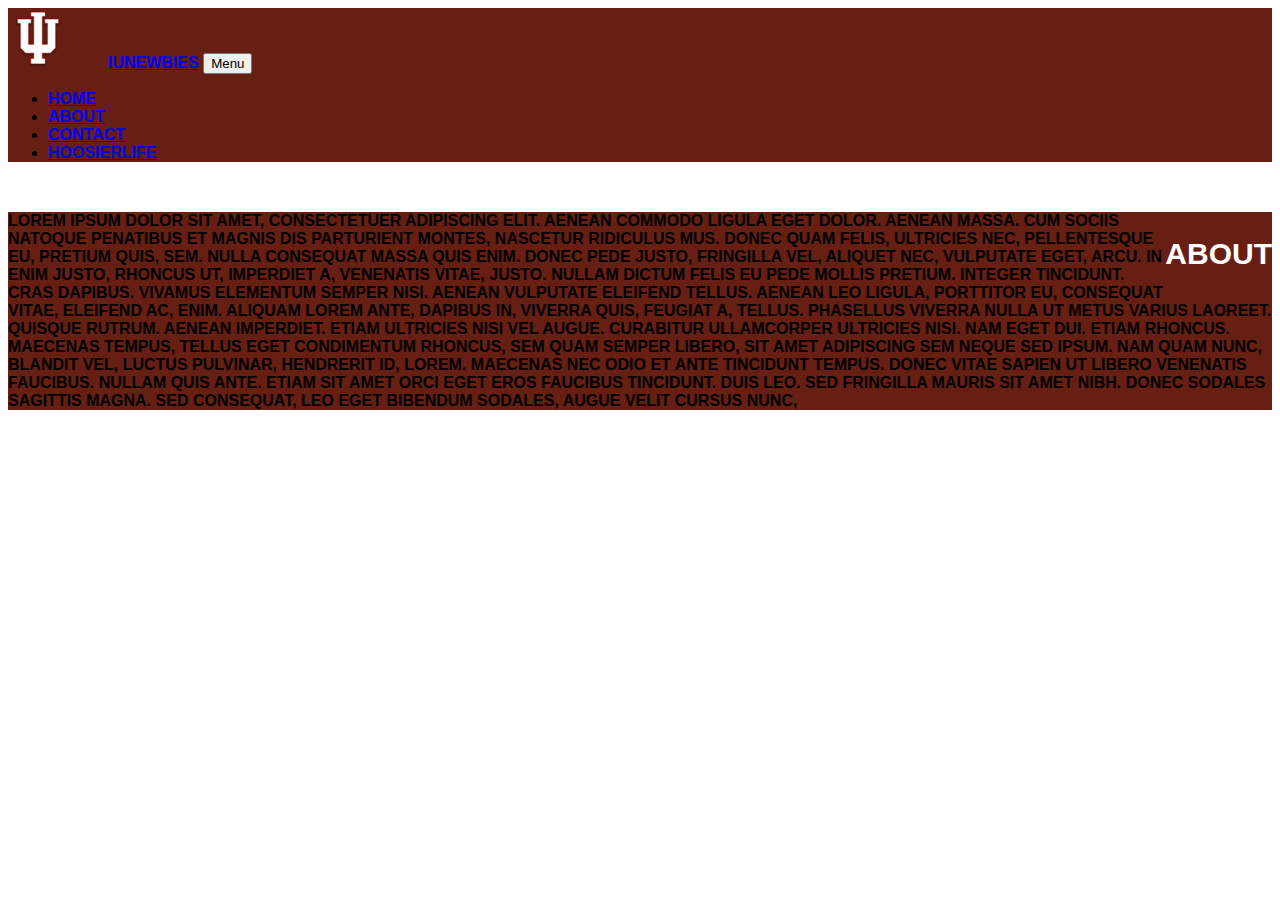
==== IUNewbies/index1.html @ 47a67412 "firstpage commit" ====
<!DOCTYPE html>
<html lang="en">

<head>

    <meta charset="utf-8">
    <meta name="viewport" content="width=device-width, initial-scale=1, shrink-to-fit=no">
    <meta http-equiv="X-UA-Compatible" content="IE=edge">

    <title>IUNewbies</title>

    <!-- Bootstrap core CSS -->
    <link href="vendor/bootstrap/css/bootstrap.min.css" rel="stylesheet">

    <!-- Custom fonts for this template -->
    <!--<link href="vendor/font-awesome/css/font-awesome.min.css" rel="stylesheet" type="text/css">-->
    <!--<link href="https://fonts.googleapis.com/css?family=Montserrat:400,700" rel="stylesheet" type="text/css">-->
    <!--<link href="https://fonts.googleapis.com/css?family=Lato:400,700,400italic,700italic" rel="stylesheet" type="text/css">-->

    <!-- Custom styles for this template -->
    <link href="css/style.css" rel="stylesheet">

</head>

<body id="page-top">


<!-- Navigation -->
<nav class="navbar navbar-expand-lg navbar-light fixed-top" id="mainNav">
    <div class="container">

        <img  src="Figures/indiana_hoosiers.png" alt="" width="60" height="60">

        &nbsp;&nbsp;&nbsp;&nbsp;&nbsp;&nbsp;&nbsp;
        <a class="navbar-brand js-scroll-trigger" href="#page-top">IUNewbies</a>
        <button class="navbar-toggler navbar-toggler-right" type="button" data-toggle="collapse" data-target="#navbarResponsive" aria-controls="navbarResponsive" aria-expanded="false" aria-label="Toggle navigation">
            Menu
            <i class="fa fa-bars"></i>
        </button>
        <div class="collapse navbar-collapse" id="navbarResponsive">
            <ul class="navbar-nav ml-auto">
                <li class="nav-item">
                    <a class="nav-link js-scroll-trigger" href="#page-top">Home</a>
                </li>
                <li class="nav-item">
                    <a class="nav-link js-scroll-trigger" href="#about">About</a>
                </li>
                <li class="nav-item">
                    <a class="nav-link js-scroll-trigger" href="contact.html">Contact</a>
                </li>
                <li class="nav-item">
                    <a class="nav-link js-scroll-trigger" href="hoosier.html">HoosierLife</a>
                </li>
            </ul>
        </div>
    </div>
</nav>

<!-- Header -->
<header class="contact">
    <!--<div class="container">-->

        <img  class="img-fluid" src="Figures/12739534105_5d7313199f_b.jpg" alt="" >

    <!--</div>-->
</header>


 <!--About Section -->
<section class="success" id="about">
    <div class="container">
        <h2 class="text-center">About</h2>

        <div class="row">
            <!--<div class="col-lg-4 ml-auto">-->

                <p class="text-justify ">Lorem ipsum dolor sit amet, consectetuer adipiscing elit. Aenean commodo ligula eget dolor. Aenean massa. Cum sociis natoque penatibus et magnis dis parturient montes, nascetur ridiculus mus. Donec quam felis, ultricies nec, pellentesque eu, pretium quis, sem. Nulla consequat massa quis enim. Donec pede justo, fringilla vel, aliquet nec, vulputate eget, arcu. In enim justo, rhoncus ut, imperdiet a, venenatis vitae, justo. Nullam dictum felis eu pede mollis pretium. Integer tincidunt. Cras dapibus. Vivamus elementum semper nisi. Aenean vulputate eleifend tellus. Aenean leo ligula, porttitor eu, consequat vitae, eleifend ac, enim. Aliquam lorem ante, dapibus in, viverra quis, feugiat a, tellus. Phasellus viverra nulla ut metus varius laoreet. Quisque rutrum. Aenean imperdiet. Etiam ultricies nisi vel augue. Curabitur ullamcorper ultricies nisi. Nam eget dui. Etiam rhoncus. Maecenas tempus, tellus eget condimentum rhoncus, sem quam semper libero, sit amet adipiscing sem neque sed ipsum. Nam quam nunc, blandit vel, luctus pulvinar, hendrerit id, lorem. Maecenas nec odio et ante tincidunt tempus. Donec vitae sapien ut libero venenatis faucibus. Nullam quis ante. Etiam sit amet orci eget eros faucibus tincidunt. Duis leo. Sed fringilla mauris sit amet nibh. Donec sodales sagittis magna. Sed consequat, leo eget bibendum sodales, augue velit cursus nunc,</p>

            <!--</div>-->
            </div>


        </div>
    </div>
</section>


</body>

</html>
---- IUNewbies/css/style.css ----
*{

}

body{


}
li{

}
a{

}
a:hover,
a:active{

}
h1,
h2,
h4{
    text-transform: uppercase !important;
    font-family: 'PT Sans Narrow',Arial, sans-serif !important;
    font-weight: 700 !important;
    /*text-decoration-color: #ffffff;*/
    font-size: 30px;
    color:white;
    float: right !important;
    text-align: center !important;
    position: relative;


}
p{

}
.btn{

}

.btn:hover{

}

.t-image {
    position: relative; /* Declared position allows for location changes */
    top: -20px; /* Moves the image 2px closer to the top of the page */
}

.navbar{
    background-color: #671E13 !important;
    text-transform: uppercase;
    font-family: 'PT Sans Narrow',Arial, sans-serif;
    font-weight: 700;
}
.nav a{
    color: white !important;
    opacity: 0.7;

}
.navbar a:hover{
    opacity: 1;
    background-color: #7f2f1a !important;
}
.row{
    background-color: #671E13 !important;
    text-transform: uppercase;
    font-family: 'PT Sans Narrow',Arial, sans-serif;
    font-weight: 700;
    /*align-content: center !important;*/
    /*align-content: center !important;*/
    /*align-items: center !important;*/
}
.center {
    margin: 0 auto;
    /*left: 55px;*/
    width: 70%;
}

.row.body {
    background-color: white !important;
    align-content: center !important;
}
.row.body p{
    font-family: Calibri, Candara, Segoe, "Segoe UI", Optima, Arial, sans-serif;
    /*font-family: 'PT Sans Narrow',Arial, sans-serif;*/
    text-align: justify;
    font-size: small;
}
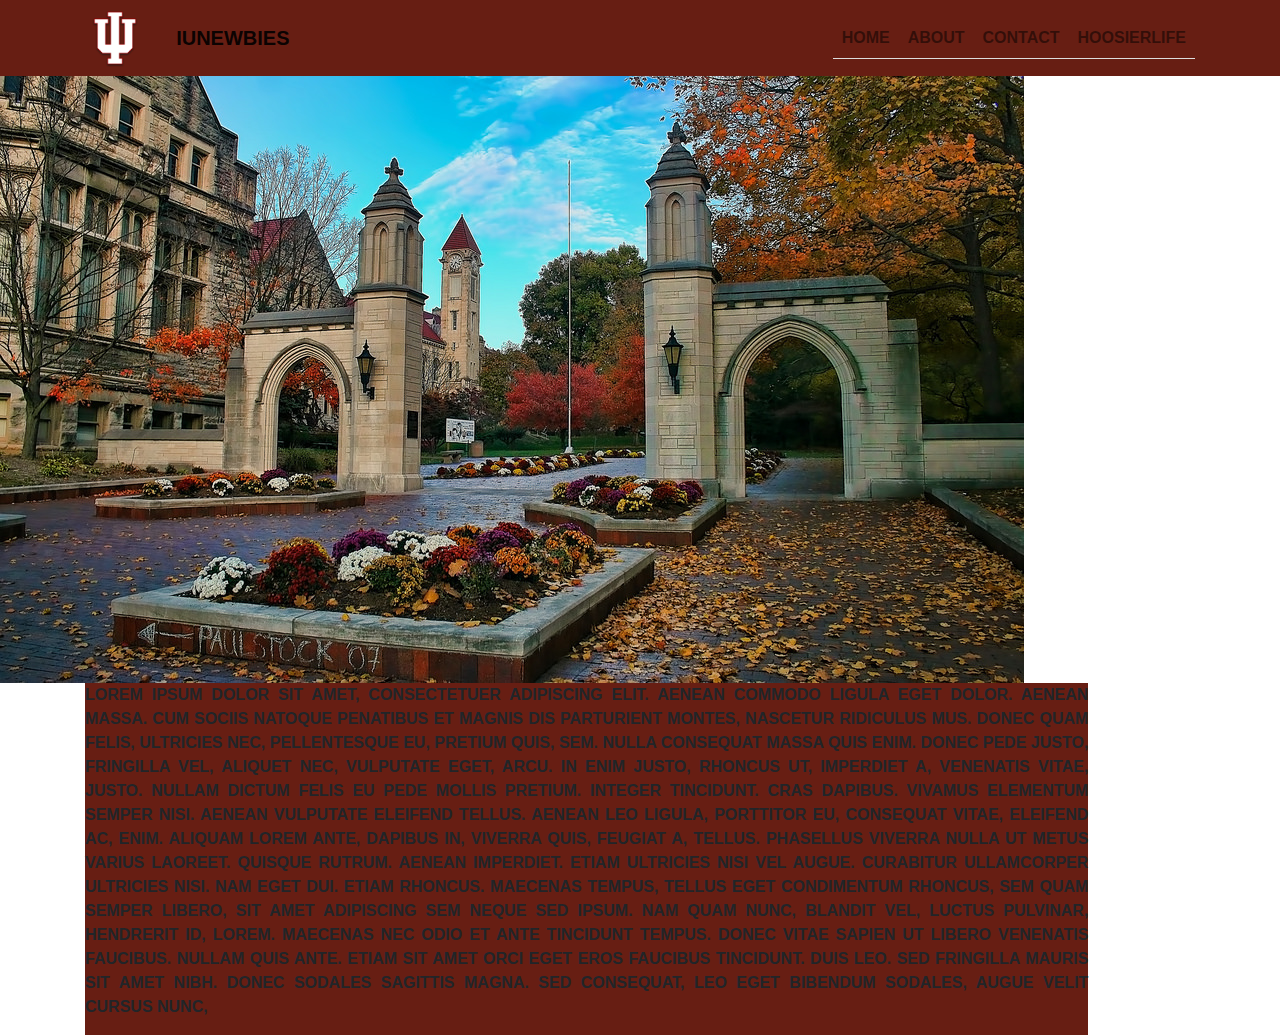
==== commit d2520a10: "firstpage commit" ====
--- a/IUNewbies/index1.html
+++ b/IUNewbies/index1.html
@@ -26,7 +26,7 @@
 
 
 <!-- Navigation -->
-<nav class="navbar navbar-expand-lg navbar-light fixed-top" id="mainNav">
+<nav class="navbar  navbar-expand-lg navbar-light fixed-top" id="mainNav">
     <div class="container">
 
         <img  src="Figures/indiana_hoosiers.png" alt="" width="60" height="60">
@@ -34,11 +34,11 @@
         &nbsp;&nbsp;&nbsp;&nbsp;&nbsp;&nbsp;&nbsp;
         <a class="navbar-brand js-scroll-trigger" href="#page-top">IUNewbies</a>
         <button class="navbar-toggler navbar-toggler-right" type="button" data-toggle="collapse" data-target="#navbarResponsive" aria-controls="navbarResponsive" aria-expanded="false" aria-label="Toggle navigation">
-            Menu
-            <i class="fa fa-bars"></i>
-        </button>
+        Menu
+        <i class="fa fa-bars"></i>
+    </button>
         <div class="collapse navbar-collapse" id="navbarResponsive">
-            <ul class="navbar-nav ml-auto">
+            <ul class="nav-tabs navbar-nav ml-auto ">
                 <li class="nav-item">
                     <a class="nav-link js-scroll-trigger" href="#page-top">Home</a>
                 </li>
@@ -46,10 +46,10 @@
                     <a class="nav-link js-scroll-trigger" href="#about">About</a>
                 </li>
                 <li class="nav-item">
-                    <a class="nav-link js-scroll-trigger" href="contact.html">Contact</a>
+                    <a class="nav-link js-scroll-trigger" href="view/contact.html">Contact</a>
                 </li>
                 <li class="nav-item">
-                    <a class="nav-link js-scroll-trigger" href="hoosier.html">HoosierLife</a>
+                    <a class="nav-link js-scroll-trigger" href="view/hoosier.html">HoosierLife</a>
                 </li>
             </ul>
         </div>
@@ -85,6 +85,22 @@
 </section>
 
 
+<script src="vendor/jquery/jquery.min.js"></script>
+<script src="vendor/bootstrap/js/bootstrap.bundle.min.js"></script>
+
+<!-- Plugin JavaScript -->
+<!--<script src="vendor/jquery-easing/jquery.easing.min.js"></script>-->
+<!--<script src="vendor/magnific-popup/jquery.magnific-popup.min.js"></script>-->
+
+<!-- Contact Form JavaScript -->
+<!--<script src="js/jqBootstrapValidation.js"></script>-->
+<!--<script src="js/contact_me.js"></script>-->
+
+<!-- Custom scripts for this template -->
+<!--<script src="js/freelancer.min.js"></script>-->
+
+
+
 </body>
 
 </html>
